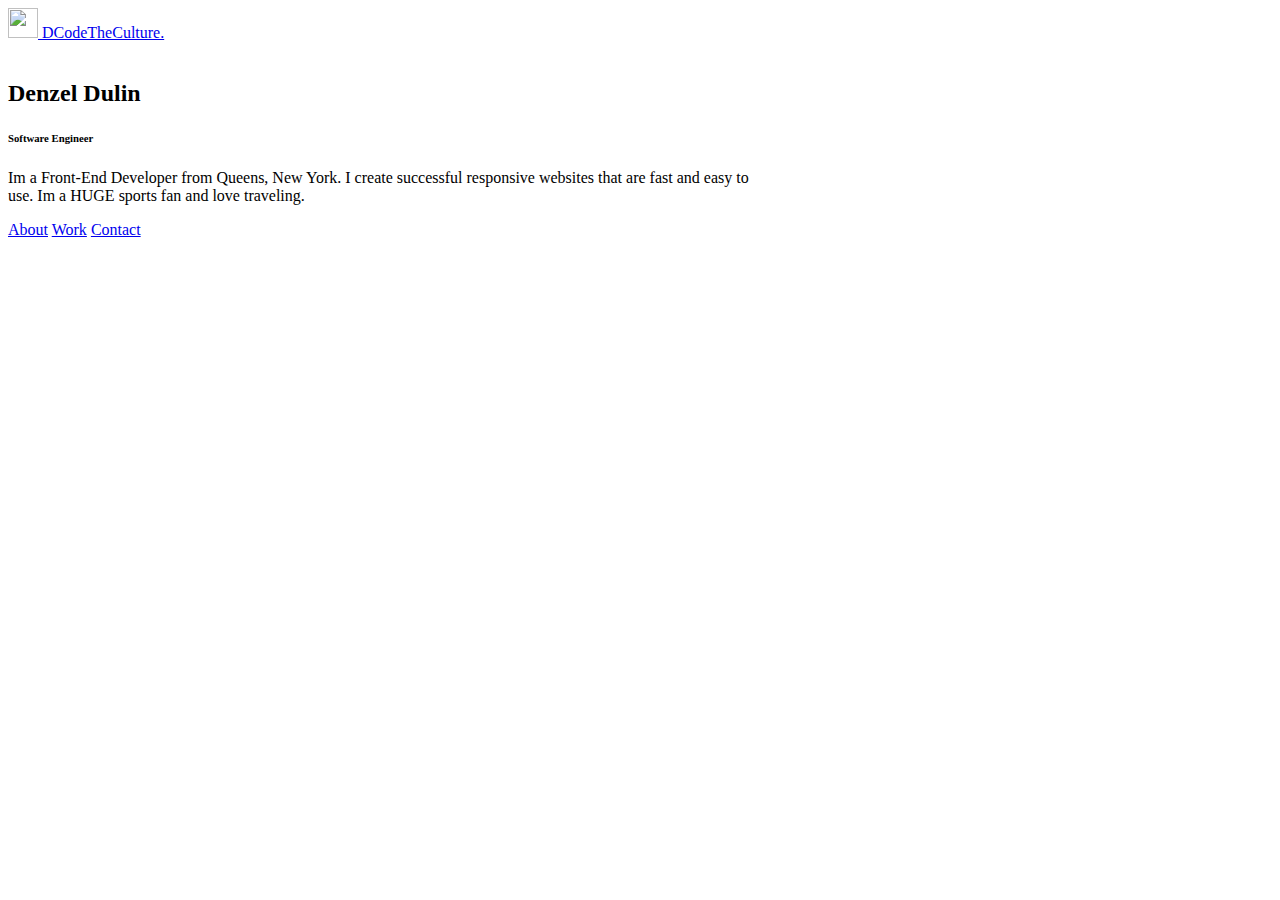
==== index.html @ 61661ea8 "initialcommit" ====
<!doctype html>
<html lang="en">


<head>
    <meta charset="utf-8">
    <meta name="viewport" content="width=device-width, initial-scale=1">
    <title> Portfolio</title>
    <link rel="stylesheet" href="https://cdn.jsdelivr.net/npm/bootstrap-icons@1.9.1/font/bootstrap-icons.css">
    <link href="https://cdn.jsdelivr.net/npm/bootstrap@5.2.0-beta1/dist/css/bootstrap.min.css" rel="stylesheet"
        integrity="sha384-0evHe/X+R7YkIZDRvuzKMRqM+OrBnVFBL6DOitfPri4tjfHxaWutUpFmBp4vmVor" crossorigin="anonymous">

    <link rel="stylesheet" href="app.css">
</head>

<nav class="navbar pt-3">
    <div class="container-fluid">
        <a class="navbar-brand" href="#">
            <img src="./img/hashlogo.png.crdownload" alt="" width="30" height="30"
                class="d-inline-block align-text-top">
            DCodeTheCulture.
        </a>
    </div>
</nav>


<body class="home_page">


    <div class="container content" id="parent">
        <div>
            <div><img src="./img/IMG_0754.jpg" alt="" id="me"></div>
            <div class="card text-center border border-3 border-warning homeCard" style="width: 48rem">
                <div class="card-body">
                    <h2 class="card-title">Denzel Dulin</h2>
                    <h6 class="card-subtitle mb-2 text-muted">Software Engineer</h6>
                    <p class="card-text lead">Im a Front-End Developer from Queens, New York. I create successful
                        responsive websites that are fast and easy to use. Im a HUGE sports fan and love traveling.</p>
                    <a href="about.html" class="card-link px-3">About</a>
                    <a href="work.html" class="card-link px-3">Work</a>
                    <a href="contact.html" class="card-link px-3">Contact</a>
                </div>
            </div>
        </div>
    </div>








    <script src="https://cdn.jsdelivr.net/npm/bootstrap@5.2.0-beta1/dist/js/bootstrap.bundle.min.js"
        integrity="sha384-pprn3073KE6tl6bjs2QrFaJGz5/SUsLqktiwsUTF55Jfv3qYSDhgCecCxMW52nD2"
        crossorigin="anonymous"></script>
</body>

</html>
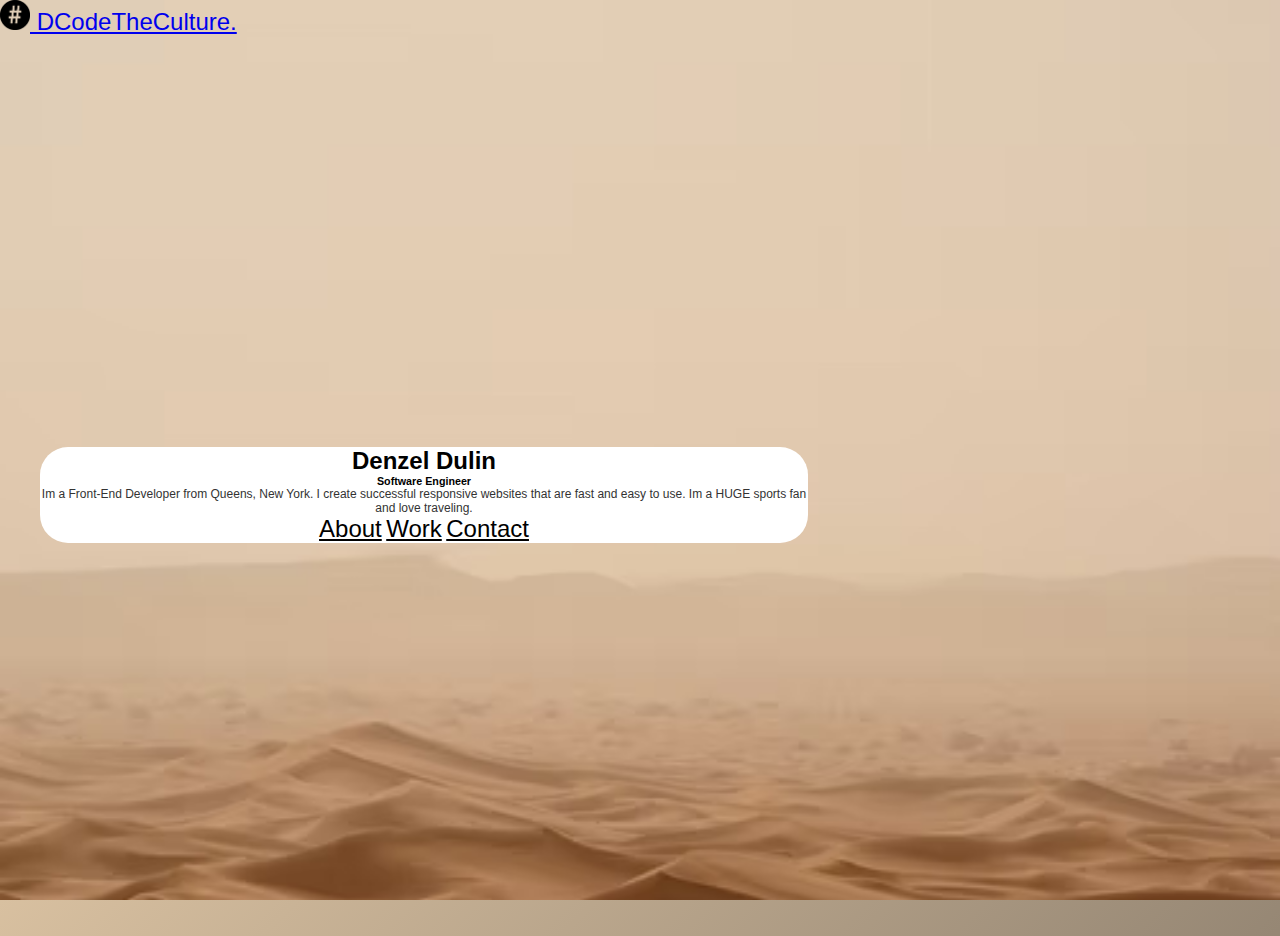
==== commit 99977cb9: "Update index.html" ====
--- a/index.html
+++ b/index.html
@@ -15,7 +15,7 @@
 
 <nav class="navbar pt-3">
     <div class="container-fluid">
-        <a class="navbar-brand" href="#">
+        <a class="navbar-brand" href="/">
             <img src="./img/hashlogo.png.crdownload" alt="" width="30" height="30"
                 class="d-inline-block align-text-top">
             DCodeTheCulture.
@@ -56,4 +56,4 @@
         crossorigin="anonymous"></script>
 </body>
 
-</html>+</html>
--- a/app.css
+++ b/app.css
@@ -0,0 +1,265 @@
+* {
+    margin: 0;
+    padding: 0;
+  }
+  
+  .home_page {
+    background: url(img/dessertback2.avif);
+    background-repeat: no-repeat;
+    background-position: center;
+    background-size: cover;
+  }
+  
+  .card {
+    background-color: #e7e7e7f1;
+    border-radius: 28px;
+  }
+  
+  .card-link {
+    font-size: x-large;
+    color: black;
+  }
+  
+  .card-link:hover {
+    color: burlywood;
+  }
+  
+  .content {
+    display: flex;
+    justify-content: center;
+    align-items: center;
+    padding-top: 10rem;
+  }
+  
+  .navbar-brand {
+    font-size: x-large;
+  }
+  
+  .nav-link {
+    font-style: italic;
+    font-weight: bolder;
+  }
+  
+  #me {
+    width: 300px;
+    clip-path: circle();
+    margin-right: 500px;
+    margin-left: -100px;
+    position: relative;
+    top: 50px;
+    z-index: 9;
+  }
+  
+  #parent {
+    position: relative;
+  }
+  
+  .col {
+    transition: all 0.5s ease;
+  }
+  
+  .about_body {
+    background-color: rgb(216, 192, 160);
+  }
+  
+  .aboutsection {
+    display: flex;
+    justify-content: center;
+    align-items: center;
+    padding-top: 20rem;
+    background-color: grey;
+    margin-top: 1rem;
+  }
+  
+  .aboutHeading {
+    font-size: 10rem;
+    padding-top: 5rem;
+    margin-left: 10rem;
+  }
+  
+  .aboutBio {
+    font-weight: 700;
+    font-size: 34px;
+  }
+  
+  .aboutInfo {
+    margin-left: 1rem;
+  }
+  
+  /* .contact_page {
+    background: url();
+    background-repeat: no-repeat;
+    background-position: center;
+    background-size: cover;
+  } */
+  
+  .card {
+    background: rgb(216, 192, 160);
+  }
+  
+  .homeCard {
+    background: #ffffff;
+  }
+  
+  /* .card-text{
+    font-size: 16px;
+    font-weight: bold;
+  } */
+  
+  body,
+  html {
+    height: 100%;
+    margin: 0;
+    padding: 0;
+    font-family: "Helvetica", sans-serif;
+    background: rgb(26, 188, 156);
+    background: -moz-linear-gradient(
+      -45deg,
+      rgba(26, 188, 156, 1) 0%,
+      rgba(142, 68, 173, 1) 100%
+    );
+    background: -webkit-linear-gradient(
+      -45deg,
+      rgba(26, 188, 156, 1) 0%,
+      rgba(142, 68, 173, 1) 100%
+    );
+    background: linear-gradient(
+      135deg,
+      rgb(216, 192, 160) 0%,
+      rgb(106, 97, 87) 100%
+    );
+  }
+  
+  h1 {
+    padding-top: 100px;
+    font-size: 94px;
+    margin: 10px 0 0 0;
+    font-weight: lighter;
+    text-transform: uppercase;
+    color: #eeeeee;
+    margin-left: 1rem;
+  }
+  
+  p {
+    font-size: 12px;
+    font-weight: light;
+    color: #333333;
+  }
+  
+  /* span a {
+    font-size: 18px;
+    color: #cccccc;
+    text-decoration: none;
+    margin: 0 10px;
+    transition: all 0.4s ease-in-out;
+    &:hover {
+      color: #ffffff;
+    }
+  } */
+  
+  @keyframes float {
+    0% {
+      box-shadow: 0 5px 15px 0px rgba(0, 0, 0, 0.6);
+      transform: translatey(0px);
+    }
+    50% {
+      box-shadow: 0 25px 15px 0px rgba(0, 0, 0, 0.2);
+      transform: translatey(-20px);
+    }
+    100% {
+      box-shadow: 0 5px 15px 0px rgba(0, 0, 0, 0.6);
+      transform: translatey(0px);
+    }
+  }
+  
+  .container {
+    width: 100%;
+    height: 100%;
+    display: flex;
+    flex-direction: row;
+    justify-content: space-evenly;
+    /* background: #fff; */
+    /* padding: 40px; */
+    /* box-sizing: border-box;
+    box-shadow: 0 0 20px rgba(72, 98, 85, 0.6); */
+  }
+  
+  .container-sm p {
+    max-width: 800px;
+    text-transform: uppercase;
+    text-align: center;
+    font-size: 40px;
+    font-family: Georgia, "Times New Roman", Times, serif;
+    margin-bottom: 20px;
+    letter-spacing: 1px;
+    margin-top: 100px;
+  }
+  
+  .input,
+  .msg .area {
+    width: 100%;
+    padding: 20px;
+    box-sizing: border-box;
+    margin-bottom: 20px;
+    border: 2px solid #e9eaea;
+    font-size: 18px;
+    border-radius: 5px;
+    outline: none;
+    transition: all 0.5s ease;
+  }
+  
+  .btn {
+    width: 250px;
+    background: #40574c;
+    text-align: center;
+    text-transform: uppercase;
+    margin: 0 auto;
+    cursor: pointer;
+    border-radius: 5px;
+    outline: none;
+    color: #ffffff;
+  }
+  
+  .btn:hover {
+    background: #486255;
+  }
+  
+  .input:focus,
+  .msg .area:focus {
+    border: 3px solid #486255;
+  }
+  
+  .login .input {
+    width: 48%;
+    float: left;
+    margin-right: 4%;
+  }
+  
+  .login .input:last-child {
+    margin-right: 0;
+  }
+  
+  .msg .area {
+    height: 200px;
+  }
+  
+  .avatar {
+    width: 450px;
+    height: 450px;
+    box-sizing: border-box;
+    border: 5px white solid;
+    border-radius: 50%;
+    overflow: hidden;
+    box-shadow: 0 5px 15px 0px rgba(0, 0, 0, 0.6);
+    transform: translateY(0px);
+    animation: float 2s ease-in-out infinite;
+  }
+  
+  .content {
+    width: 100%;
+    max-width: 600px;
+    padding: 1px 40px;
+    box-sizing: border-box;
+    text-align: center;
+  }
+  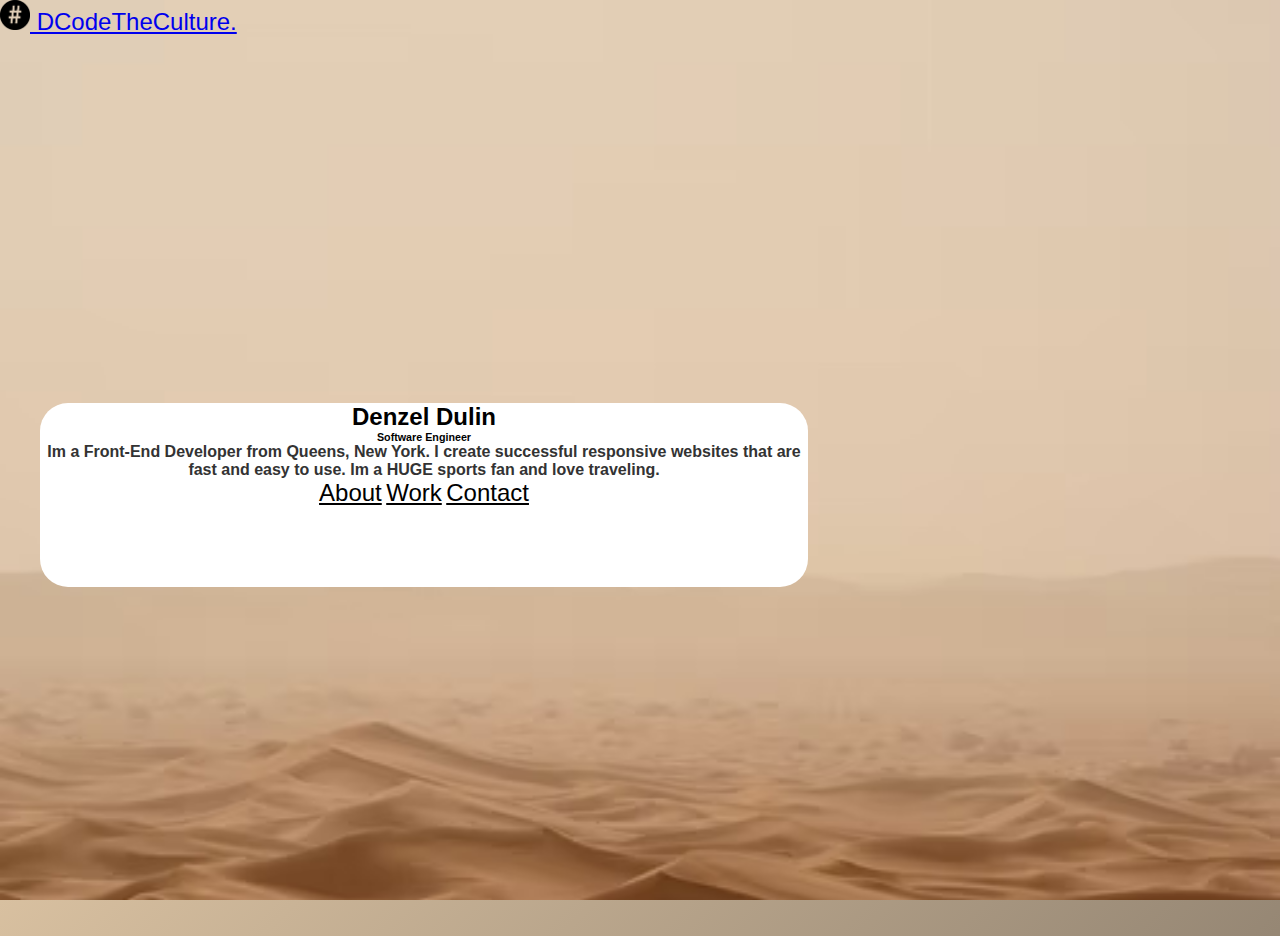
==== commit 44350b53: "Update index.html" ====
--- a/index.html
+++ b/index.html
@@ -15,7 +15,7 @@
 
 <nav class="navbar pt-3">
     <div class="container-fluid">
-        <a class="navbar-brand" href="/">
+        <a class="navbar-brand" href="index.html">
             <img src="./img/hashlogo.png.crdownload" alt="" width="30" height="30"
                 class="d-inline-block align-text-top">
             DCodeTheCulture.
--- a/app.css
+++ b/app.css
@@ -101,10 +101,10 @@
     background: #ffffff;
   }
   
-  /* .card-text{
+  .card-text{
     font-size: 16px;
     font-weight: bold;
-  } */
+  }
   
   body,
   html {
@@ -262,4 +262,8 @@
     box-sizing: border-box;
     text-align: center;
   }
-  +  
+
+.card-body{
+  padding-bottom: 5rem;
+}
